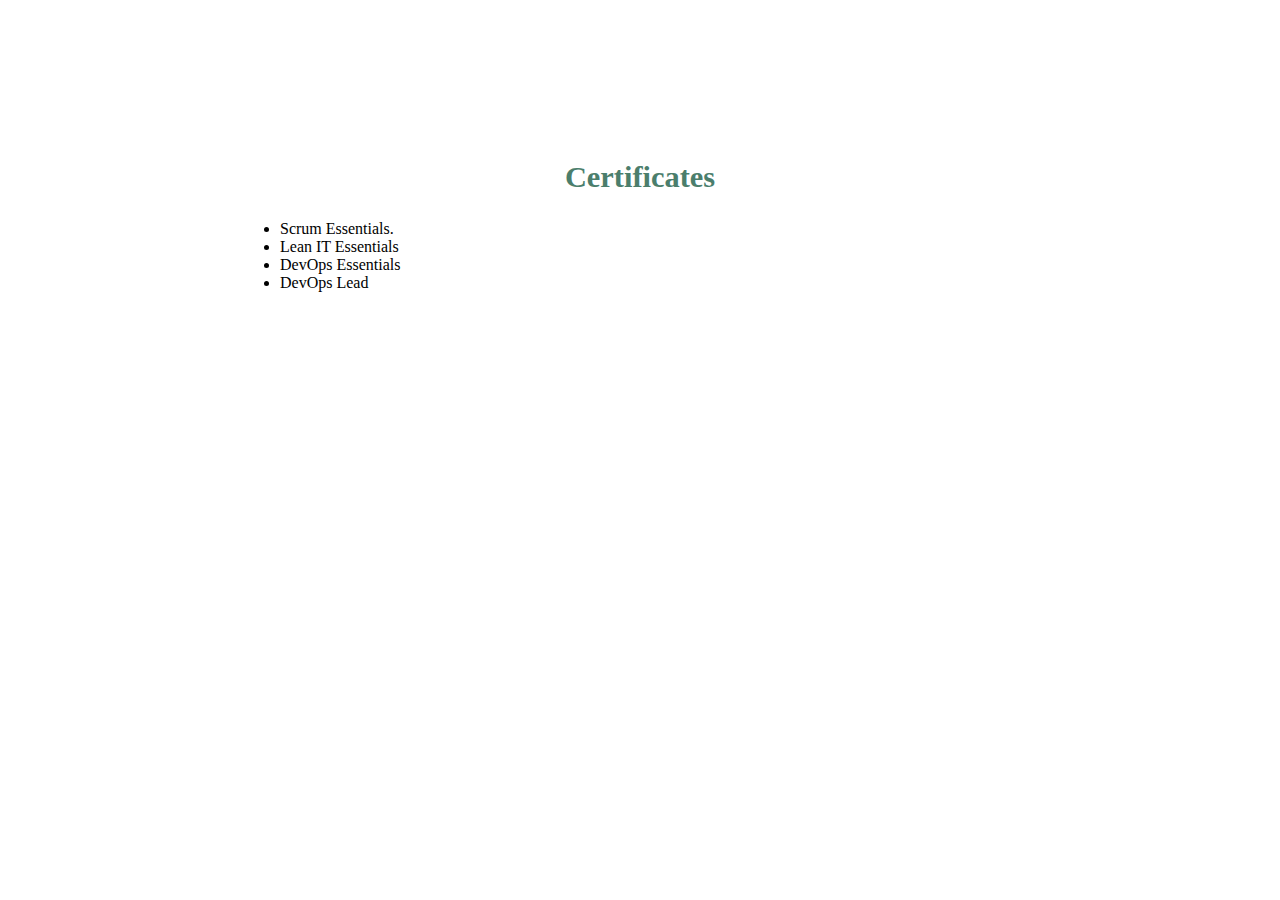
==== certificates.html @ d4b4450a "add page certificates" ====
<html>
    <head>
        <meta charset="UTF-8">
        <link href="css/style.css" rel="stylesheet">
        <title>My Profile - Certificates</title>
    </head>
    <body>
        <section>
            <article>
                <h2 class="title-color">Certificates</h2>
                <div class="certificate">
                    <ul>
                        <li>Scrum Essentials.</li>
                        <li>Lean IT Essentials</li>
                        <li>DevOps Essentials</li>
                        <li>DevOps Lead</li>
                    </ul>
                </div>
            </article>
        </section>
    </body>
</html>
---- css/style.css ----
section{
    width: 800px;
    height: 600px;
    margin: auto;
    padding: 10%;
}
.image-color {
    background: #a1e4cc;
    color:#FFFFFF;
}
.image-circle   {
    border-radius: 50%;
}
svg{
    width: 100px;
    height: 100px;
}
#photo{
    width:400px;
    height: 400px;
    float: left;
}
#office{
    font-size: 3rem;
    float: left;
    padding-top: 30%;
    margin-left: -100px;
}
#name{
    width: 400px;
    text-align: center;
    padding: 5% 0%;
}
#officeName{
    font-size: 2rem;
    text-align: center;
}
.job{
    float: left;
    width: 400px;
}
.title-color{
    color: #4b7e6c;
    font-size: 1.9em;
    text-align: center;
}
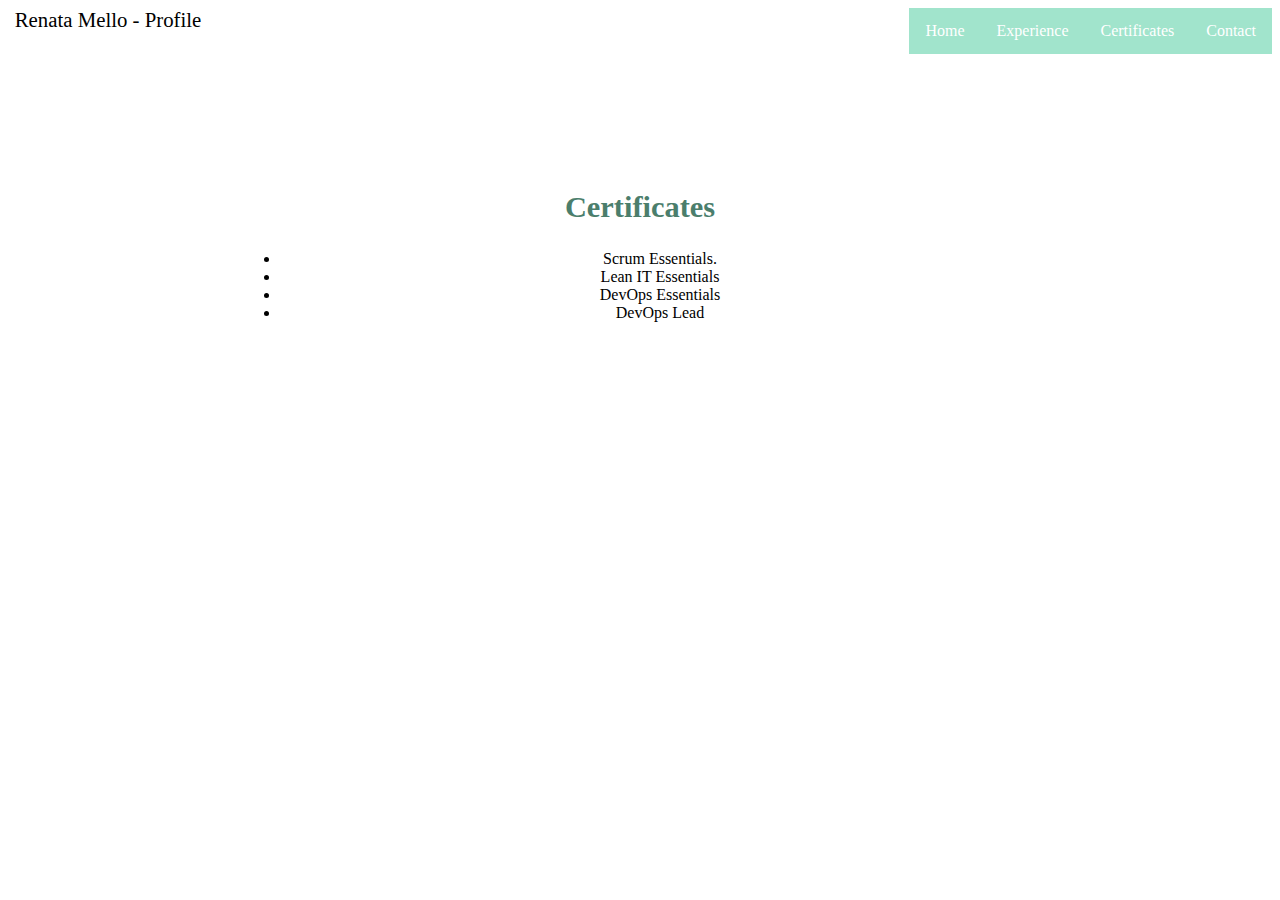
==== commit a620014f: "add menu to all pages" ====
--- a/certificates.html
+++ b/certificates.html
@@ -6,6 +6,17 @@
     </head>
     <body>
         <section>
+            <div>
+                <nav>
+                    <div>Renata Mello - Profile</div>
+                    <ul>
+                        <li><a href="index.html">Home</a></li>
+                        <li><a href="experience.html">Experience</a></li>
+                        <li><a href="certificates.html">Certificates</a></li>
+                        <li><a href="contact.html">Contact</a></li>
+                    </ul>
+                </nav>
+            </div>
             <article>
                 <h2 class="title-color">Certificates</h2>
                 <div class="certificate">
--- a/css/style.css
+++ b/css/style.css
@@ -1,4 +1,4 @@
-section{
+article{
     width: 800px;
     height: 600px;
     margin: auto;
@@ -43,4 +43,45 @@
     color: #4b7e6c;
     font-size: 1.9em;
     text-align: center;
+}
+#contact{
+    font-size: 1.7em;
+    text-align: center;
+    padding: 10px;
+}
+.certificate{
+    text-align: center;
+}
+nav{
+    width: 100%;
+    height: 30px;
+}
+nav div{
+    text-align: center;
+    width: 200px;
+    font-size: 1.3em;
+    float: left;
+}
+nav ul{
+    float: right;
+    list-style-type: none;
+    margin: 0;
+    padding: 0;
+    overflow: hidden;
+    background-color: #a1e4cc;
+}
+nav li{
+    float: left;
+}
+nav li a{
+    display: block;
+
+    text-align: center;
+  padding: 14px 16px;
+    text-decoration: none;
+    color: #FFFFFF;
+}
+nav ul li a:hover{
+   
+    background-color: #4b7e6c;
 }